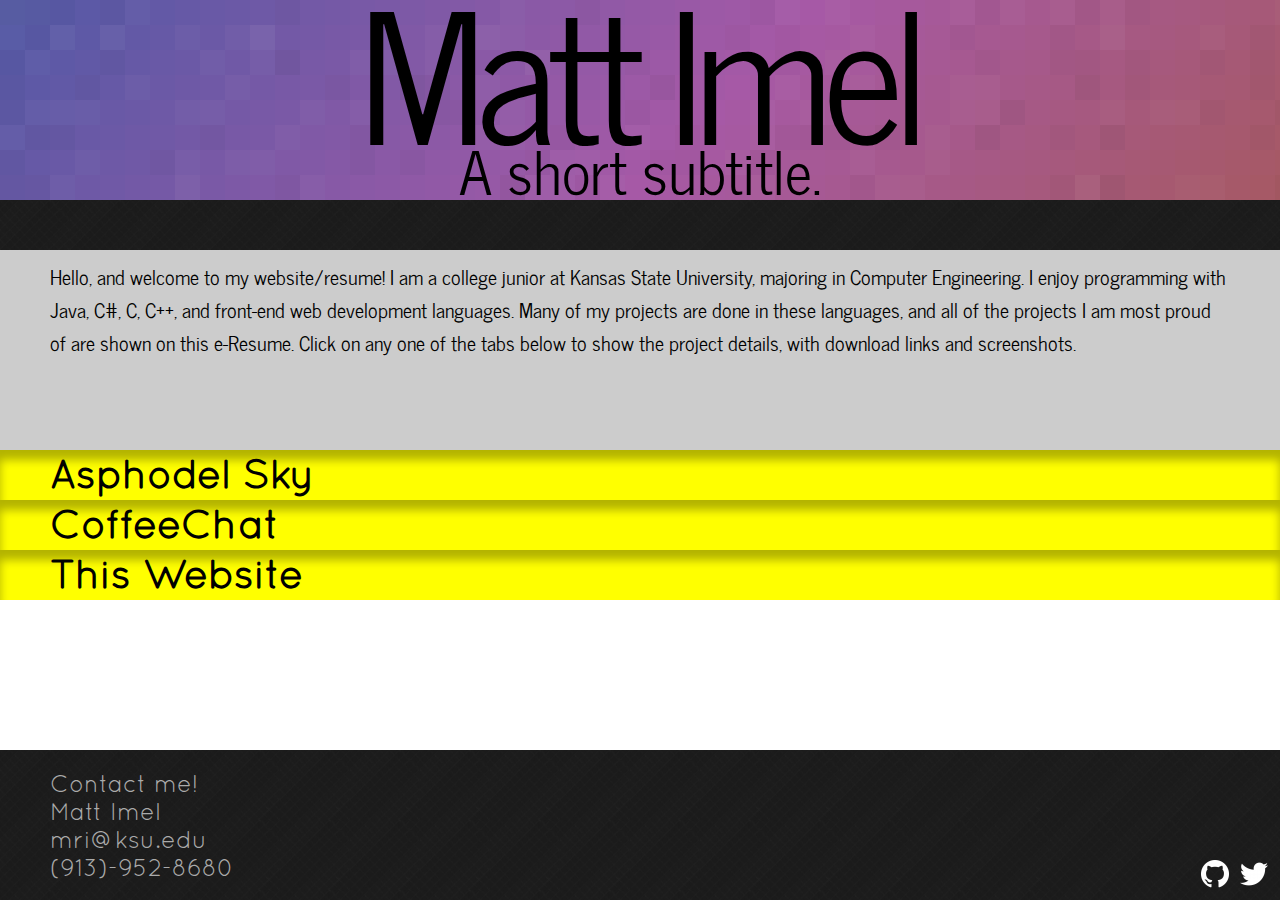
==== index.html @ c0eb5313 "Initial Commit" ====
<html>
	<head>
		<title>Matt Imel's Domain</title>
		<meta charset="UTF-8" />
		<link rel="stylesheet" type="text/css" href="css/desktop.css" />
		<link rel="stylesheet" type="text/css" href="css/testPI.css" />

		<script type="text/javascript" src="js/jquery-2.2.4.min.js"></script>

		<script type="text/javascript" src="js/headerbkgd.js" defer></script>
		<!-- Alternate b/w css in testPI and inject script -->
		<script type="text/javascript" src="js/projectinject.js" defer></script>

	</head>

	<body>
		<div id="modal_wrapper">
			<div id="modal_picture">
				<div id="modal_left"></div>
				<div id="modal_right"></div>
			</div>
		</div>
		<div id="omniencapsulator">
			<header id="body_header">
				<canvas id="header_bkgd_animated" width="3940" height="200">
					Apologies, it looks like canvas is not working.
				</canvas>

				<div id="sig_encapsulator">
					<div id="signature">
						Matt Imel
					</div>
					<div id="sig_subtitle">
						A short subtitle.
					</div>
				</div>

				<nav id="header_navbar">
				</nav>
			</header>

			<article id="body_content">
				Hello, and welcome to my website/resume! I am a college junior at Kansas State University, majoring in Computer Engineering.
				I enjoy programming with Java, C#, C, C++, and front-end web development languages.
				Many of my projects are done in these languages, and all of the projects I am most proud of are shown on this e-Resume.
				Click on any one of the tabs below to show the project details, with download links and screenshots.
			</article>

			<div id="projects_list">
				<!-- NOTE: projectinject.js content goes here -->
			</div>

			<footer id="body_footer">
				<span id="footer_contact">Contact me!<br />Matt Imel<br />mri@ksu.edu<br />(913)-952-8680</span>
				<nav id="footer_icon_bar">
					<a target="_blank" href="https://github.com/Mimel"><img src="img/_icons/github_32px.png" /></a>
					<img src="img/_icons/twitter_32px.png" />
				</nav>
			</footer>
		</div>
	</body>
</html>
---- css/desktop.css ----
/** For desktop computers */
@font-face {
  font-family: News Cycle;
  src: url(../fonts/NewsCycle-Regular.ttf);
}

html {
    position: relative;
    min-height: 100%;
}

body {
    margin: 0 0 150px;
}

* {
  margin: 0;
  padding: 0;
}

#omniencapsulator {
  background-color: #000000;
  width: 100%;
}

#body_header {
  height: 250px;
  width: inherit;

  position: relative;
  overflow: hidden;
}

#header_bkgd_animated {
  height: 200px;
  position: relative;
  z-index: 0;
}

#header_navbar {
  height: 50px;
  width: inherit;

  position: absolute;
  bottom: 0;
  left: 0;

  z-index: 10;

  background-image: url("../img/_backgrounds/office.png");
}

#body_content {
  height: 200px;
  width: 100%;

  padding-left: 50px;
  padding-right: 50px;
  padding-top: 10px;
  box-sizing: border-box;

  font-size: 20px;
  font-family: News Cycle;

  background-color: #CCCCCC;
}

#body_footer {
  display: table;

  position: absolute;
  left: 0;
  bottom: 0;

  height: 150px;
  width: 100%;

  padding-left: 50px;
  box-sizing: border-box;

  background-image: url("../img/_backgrounds/office.png");

  color: #AAAAAA;
  font-family: Quicksand;
  font-size: 24px;
  line-height: 28px;
}

#footer_contact {
  display: table-cell;
  vertical-align: middle;
}

#footer_icon_bar {
  position: absolute;
  right: 10px;
  bottom: 10px;

  width: 200px; /* TEMP */
  height: 32px;

  text-align: right;
}

#sig_encapsulator {
  position: absolute;
  top: 25px;
  left: 0;
  right: 0;

  font-family: News Cycle;
}

#signature {
  width: 900px;

  font-size: 180px;
  line-height: 90px;

  text-align: center;
}

#sig_subtitle {
  width: 900px;

  font-size: 60px;
  line-height: 110px;

  text-align: center;
}

#projects_list {
  width: inherit;

  background-color: #008800;
}

/* MODAL COMPONENTS */

#modal_wrapper {
  position: fixed;
  display: none;

  z-index: 999;

  height: 100%;
  width: 100%;

  background-color: rgba(0,0,0,0.5);
}

#modal_picture {
  height: 400px;
  width: 600px;
  background-image: url("../img/placeholders/placeholder.png");
}

#modal_left {
  height: inherit;
  width: 50px;

  float: left;

  background-color: #FFFFFF;
}

#modal_right {
  height: inherit;
  width: 50px;

  float: right;

  background-color: #000000;
}

#modal_details {

}

/* Injection starts to fail */
@media (max-width: 1320px) {
  #signature {
    width: 700px;

    margin: 0 auto;

    letter-spacing: -10px;
    text-align: center;
  }

  #sig_subtitle {
      width: 700px;
      margin: 0 auto;

      text-align: center;
  }
}

/* Header starts to fail; small tablets and phones */
@media (max-width: 700px) {
    #signature {
      width: 90%;
      margin: 0 5%;

      font-size: 25vw;
      letter-spacing: -5px;
      text-align: center;
    }

    #sig_subtitle {
      width: 90%;
      margin: 0 5%;
      padding-top: 7vw;

      font-size: 10vw;
      line-height: 10px;
    }

    #body_footer {
      padding-left: 0;
      padding-top: 20px;

      font-size: 18px;
      line-height: 20px;
    }

    #footer_contact {
      vertical-align: top;
      text-align: center;
    }
}
---- css/testPI.css ----
@font-face {
    font-family: Quicksand;
    src: url("../fonts/Quicksand-Regular.otf");
}

.proj_item_wrapper {
    width: inherit;
    overflow: hidden;
    background-color: #ffff00;
}

.proj_upborder {
    height: 0px;
    width: inherit;
    background-image: url("../img/_backgrounds/office.png");
}

.proj_bkgd {
    height: 50px;
    width: inherit;
    box-sizing: border-box;
    padding-left: 50px;

    box-shadow: inset 0 10px 10px rgba(0, 0, 0, 0.3);
}

.proj_bkgd > * {
    display: inline-block;
    vertical-align: top;
}

.proj_title {
    font-family: Quicksand;
    font-size: 40px;

    text-align: right;
}

.proj_desc {
    width: 500px;
    font-family: Quicksand;
    font-size: 23px;
    text-align: right;
}

.proj_show_expanded {
    opacity: 0;
}

.proj_show_expanded > * {
    display: inline-block;
    vertical-align: top;
}

.proj_vert_divide {
    height: 260px;
    width: 20px;

    background-color: #000000;
}

.proj_links {
    height: 260px;
    width: 200px;
}

.proj_downloadImg {
    position: absolute;
    right: 0px;
}

.proj_downloadInst {
    position: relative;

    height: 50px;
    width: inherit;

    font-family: Quicksand;
    font-size: 25px;
    color: #AAAAAA;

    background-image: url("../img/_backgrounds/footer_lodyas_2.png");
    background-color: #FF0FFF;

    padding-top: 10px;
    margin-bottom: 10px;

    overflow: hidden;
}

.proj_extInst {
    height: 30px;
    width: inherit;

    font-family: Quicksand;
    font-size: 25px;
    color: #AAAAAA;

    background-image: url("../img/_backgrounds/footer_lodyas_2.png");
    background-color: #FF0FFF;
}

.proj_gallery {
    margin-top: -10px; /* properly align galleryImage with 10px offset */
    height: 260px;
    width: 385px; /* 115*3 + 10*4 (gallery images + margins) */
}

.proj_galleryImage {
    height: 115px;
    width: 115px;

    margin: 10px 0 0 10px;

    float: left;

    background-color: #8333FF;

    overflow: hidden;
}

/* Standard injection starts to fail */
@media (max-width: 1320px) {

    .proj_title {
        font-family: Quicksand;
        font-size: 40px !important;

        text-align: left;
    }

    .proj_desc {
        width: 300px;
        font-family: Quicksand;
        font-size: 23px;
        text-align: left;
    }
    /*EDIT ALL BELOW, TODO */
    .proj_gallery {
        height: 280px;
        width: 190px; /* 80*2 + 10*3 (gallery images + margins) */
    }

    .proj_galleryImage {
        height: 80px;
        width: 80px;

        margin: 10px 0 0 10px;

        float: left;

        background-color: #8333FF;

        overflow: hidden;
    }
}

/* Gallery starts to drop into blackness; vertical space (rather than
   horizontal dividers) separate synopsis, downloads, gallery */
@media (max-width: 815px) {
    .proj_synopsis {
        width: 80%;
        margin: 0 10%;
    }

    .proj_bkgd {
        box-sizing: content-box;
        padding-left: 0;
    }

    .proj_bkgd > * {
        display: block;
        vertical-align: baseline;

        overflow: hidden;
    }

    .proj_title {
        width: 90%;
        margin: 0px 5% 0 5%;

        overflow: hidden;
        white-space: nowrap;
        text-align: center;
        text-overflow: ellipsis;
    }

    .proj_desc {
        width: 90%;
        margin: 0 5%;
    }

    .proj_show_expanded > * {
        display: block;
        vertical-align: baseline;
        overflow: hidden;
    }

    .proj_vert_divide {
    display: none;
    }

    .proj_links {
        height: auto;
        margin: 10px auto 0 auto;
    }

    .proj_gallery {
        height: 190px;
        width: 280px; /* 80*2 + 10*3 (gallery images + margins) */

        margin: 0 auto 30px auto;
    }

    .proj_galleryImage {
        height: 80px;
        width: 80px;

        margin: 10px 0 0 10px;

        float: left;

        background-color: #8333FF;

    }
}
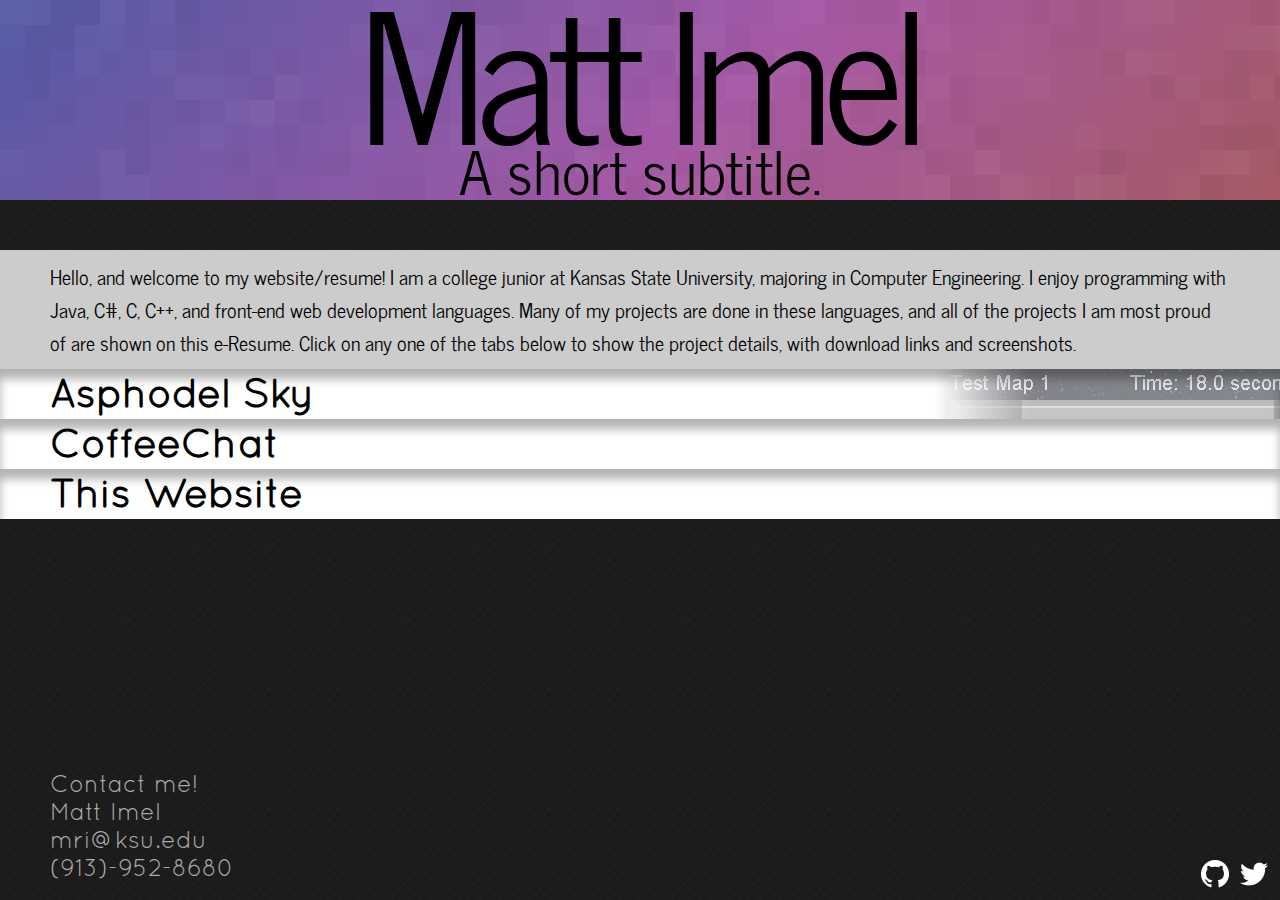
==== commit 8a200bd5: "Fixed Modals" ====
--- a/index.html
+++ b/index.html
@@ -1,3 +1,4 @@
+<!DOCTYPE HTML>
 <html>
 	<head>
 		<title>Matt Imel's Domain</title>
--- a/css/desktop.css
+++ b/css/desktop.css
@@ -7,6 +7,8 @@
 html {
     position: relative;
     min-height: 100%;
+
+    background-image: url("../img/_backgrounds/office.png");
 }
 
 body {
@@ -51,12 +53,10 @@
 }
 
 #body_content {
-  height: 200px;
-  width: 100%;
-
-  padding-left: 50px;
-  padding-right: 50px;
-  padding-top: 10px;
+  height: auto;
+  width: 100%;
+
+  padding: 10px 50px;
   box-sizing: border-box;
 
   font-size: 20px;
@@ -132,7 +132,7 @@
 #projects_list {
   width: inherit;
 
-  background-color: #008800;
+  background-color: #FF00FF;
 }
 
 /* MODAL COMPONENTS */
@@ -161,7 +161,7 @@
 
   float: left;
 
-  background-color: #FFFFFF;
+  background-color: rgba(200, 200, 200, 0.5);
 }
 
 #modal_right {
@@ -170,7 +170,7 @@
 
   float: right;
 
-  background-color: #000000;
+  background-color: rgba(200, 200, 200, 0.5);
 }
 
 #modal_details {
@@ -198,6 +198,11 @@
 
 /* Header starts to fail; small tablets and phones */
 @media (max-width: 700px) {
+
+    #body_content {
+        padding: 10px 20px;
+    }
+
     #signature {
       width: 90%;
       margin: 0 5%;
--- a/css/testPI.css
+++ b/css/testPI.css
@@ -6,7 +6,7 @@
 .proj_item_wrapper {
     width: inherit;
     overflow: hidden;
-    background-color: #ffff00;
+    background-color: #FFFFFF;
 }
 
 .proj_upborder {
@@ -54,7 +54,10 @@
 
 .proj_vert_divide {
     height: 260px;
-    width: 20px;
+    width: 0px;
+
+    border-left: 2px solid #BBBBBB;
+    border-right: 2px solid #EEEEEE;
 
     background-color: #000000;
 }
@@ -62,6 +65,9 @@
 .proj_links {
     height: 260px;
     width: 200px;
+
+    margin-left: 10px;
+    margin-right: 10px;
 }
 
 .proj_downloadImg {
@@ -103,12 +109,12 @@
 .proj_gallery {
     margin-top: -10px; /* properly align galleryImage with 10px offset */
     height: 260px;
-    width: 385px; /* 115*3 + 10*4 (gallery images + margins) */
+    width: 415px; /* 115*3 + 10*4 (gallery images + margins) */
 }
 
 .proj_galleryImage {
-    height: 115px;
-    width: 115px;
+    height: 125px;
+    width: 125px;
 
     margin: 10px 0 0 10px;
 
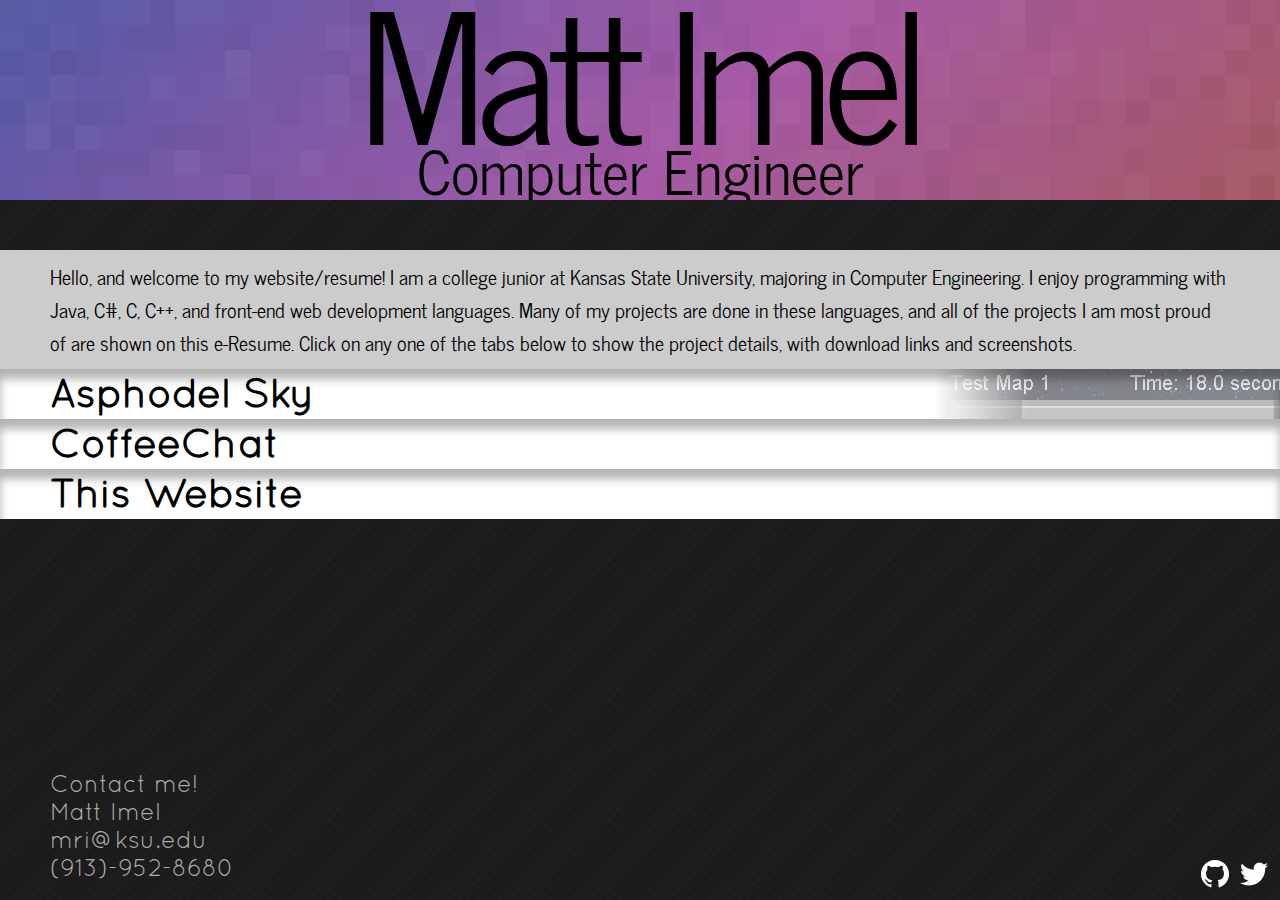
==== commit d98df708: "Fixed Modals" ====
--- a/index.html
+++ b/index.html
@@ -19,6 +19,7 @@
 			<div id="modal_picture">
 				<div id="modal_left"></div>
 				<div id="modal_right"></div>
+				<div id="modal_details"></div>
 			</div>
 		</div>
 		<div id="omniencapsulator">
@@ -32,7 +33,7 @@
 						Matt Imel
 					</div>
 					<div id="sig_subtitle">
-						A short subtitle.
+						Computer Engineer
 					</div>
 				</div>
 
--- a/css/desktop.css
+++ b/css/desktop.css
@@ -161,6 +161,13 @@
 
   float: left;
 
+  background-color: rgba(200, 200, 200, 0.2);
+  background-image: url("../img/_icons/arrow_left.png");
+  background-repeat: no-repeat;
+  background-position: center center;
+}
+
+#modal_left:hover {
   background-color: rgba(200, 200, 200, 0.5);
 }
 
@@ -170,11 +177,21 @@
 
   float: right;
 
+  background-color: rgba(200, 200, 200, 0.2);
+  background-image: url("../img/_icons/arrow_right.png");
+  background-repeat: no-repeat;
+  background-position: center center;
+}
+
+#modal_right:hover {
   background-color: rgba(200, 200, 200, 0.5);
 }
 
 #modal_details {
-
+  position: absolute;
+  bottom: 0px;
+  height: 50px;
+  background-color: rgb(200, 150, 100);
 }
 
 /* Injection starts to fail */
@@ -200,6 +217,7 @@
 @media (max-width: 700px) {
 
     #body_content {
+        font-size: 16px;
         padding: 10px 20px;
     }
 
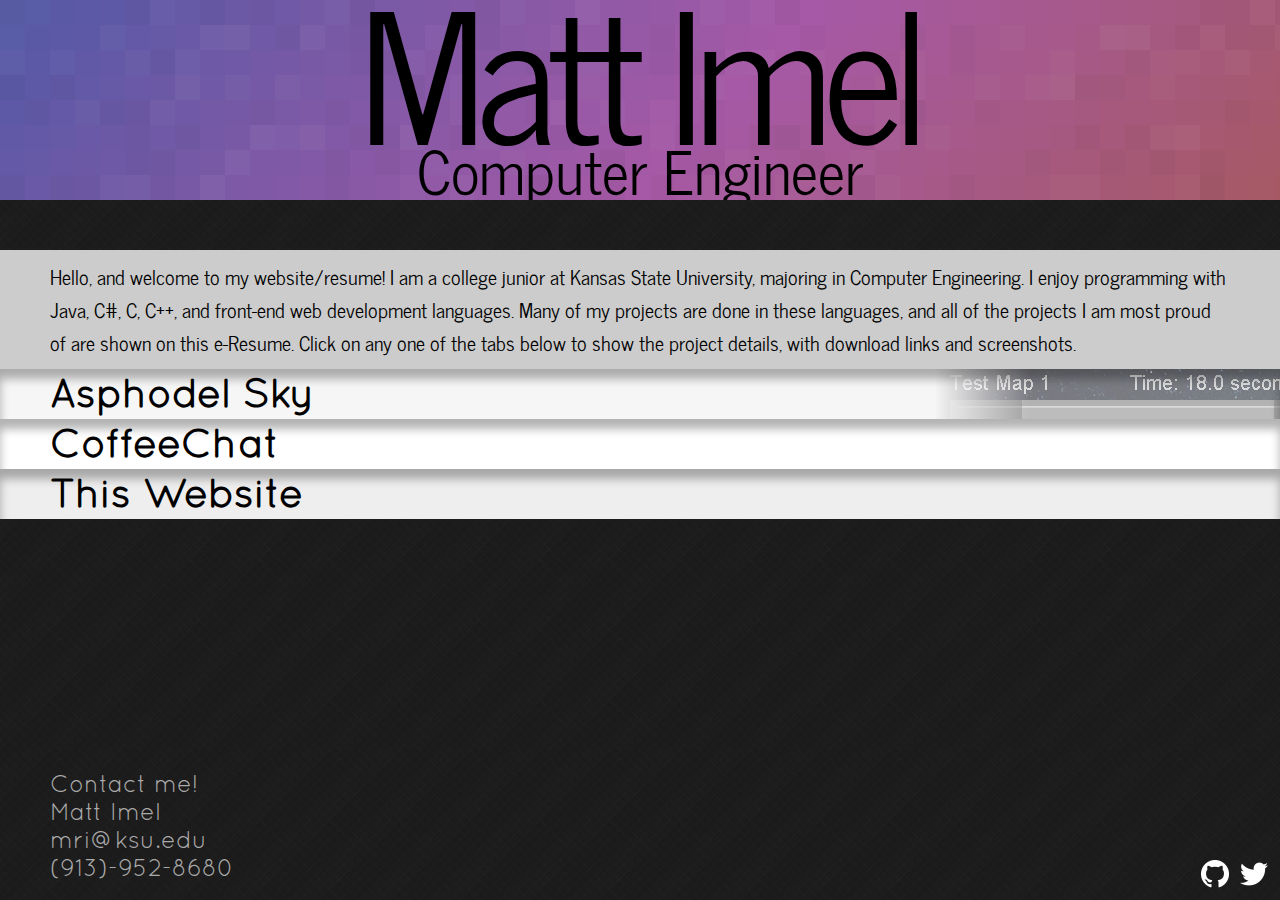
==== commit e192830c: "Visual Fixes" ====
--- a/index.html
+++ b/index.html
@@ -56,7 +56,7 @@
 				<span id="footer_contact">Contact me!<br />Matt Imel<br />mri@ksu.edu<br />(913)-952-8680</span>
 				<nav id="footer_icon_bar">
 					<a target="_blank" href="https://github.com/Mimel"><img src="img/_icons/github_32px.png" /></a>
-					<img src="img/_icons/twitter_32px.png" />
+                    <a target="_blank" href="link?"><img src="img/_icons/twitter_32px.png" /></a>
 				</nav>
 			</footer>
 		</div>
--- a/css/testPI.css
+++ b/css/testPI.css
@@ -6,6 +6,10 @@
 .proj_item_wrapper {
     width: inherit;
     overflow: hidden;
+    background-color: #EEEEEE;
+}
+
+.proj_item_wrapper:hover {;
     background-color: #FFFFFF;
 }
 
@@ -70,6 +74,12 @@
     margin-right: 10px;
 }
 
+.proj_link_disablable {
+    pointer-events: none;
+    cursor: default;
+    text-decoration: none;
+}
+
 .proj_downloadImg {
     position: absolute;
     right: 0px;
@@ -84,7 +94,7 @@
     font-family: Quicksand;
     font-size: 25px;
     color: #AAAAAA;
-
+    
     background-image: url("../img/_backgrounds/footer_lodyas_2.png");
     background-color: #FF0FFF;
 
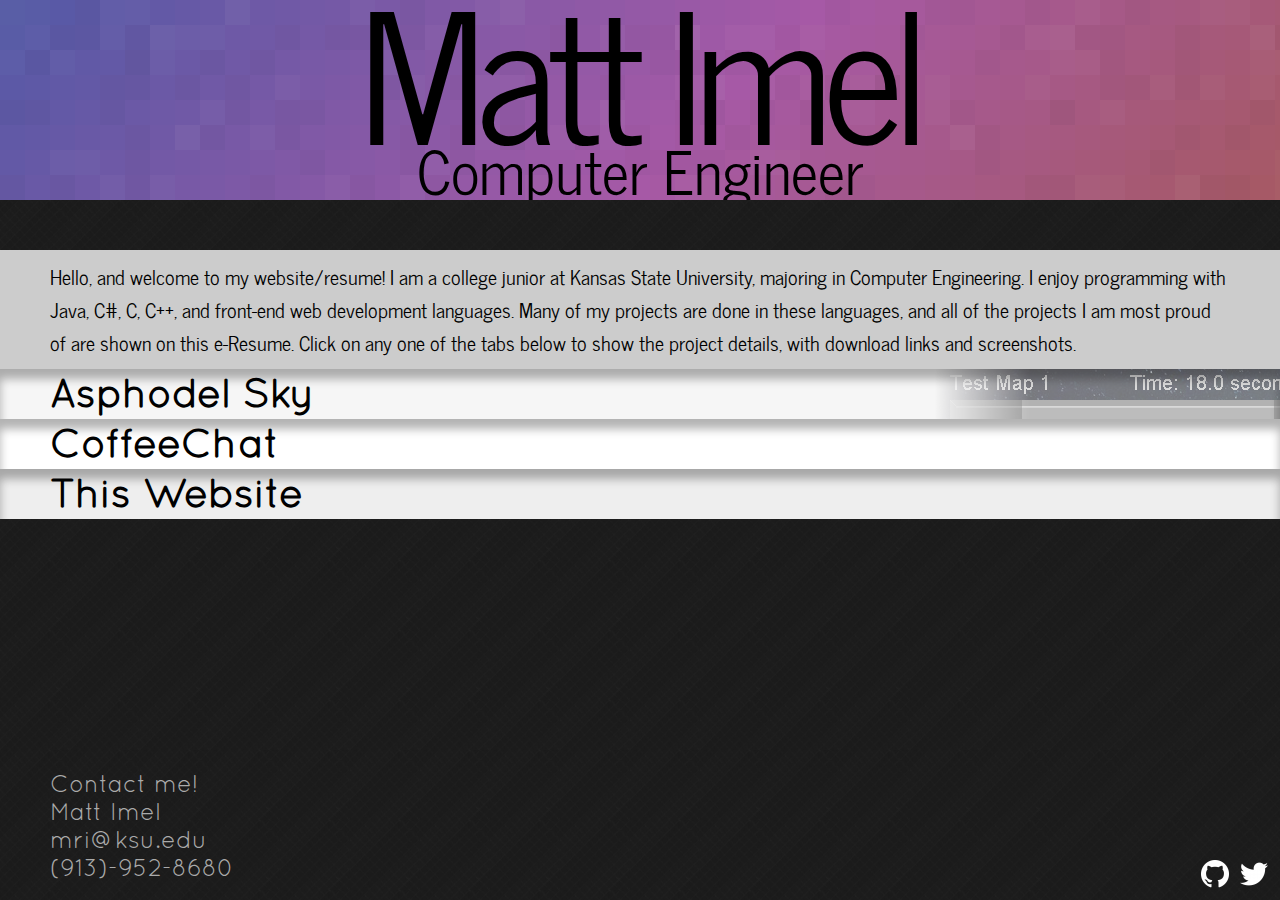
==== commit 6ade6bd7: "Double Click Fix" ====
--- a/index.html
+++ b/index.html
@@ -7,7 +7,7 @@
 		<link rel="stylesheet" type="text/css" href="css/testPI.css" />
 
 		<script type="text/javascript" src="js/jquery-2.2.4.min.js"></script>
-
+        <script type="text/javascript" src="js/velocity.js"></script>
 		<script type="text/javascript" src="js/headerbkgd.js" defer></script>
 		<!-- Alternate b/w css in testPI and inject script -->
 		<script type="text/javascript" src="js/projectinject.js" defer></script>
--- a/css/testPI.css
+++ b/css/testPI.css
@@ -75,7 +75,7 @@
 }
 
 .proj_link_disablable {
-    pointer-events: none;
+    display: none;
     cursor: default;
     text-decoration: none;
 }
@@ -136,7 +136,7 @@
 }
 
 /* Standard injection starts to fail */
-@media (max-width: 1320px) {
+@media (max-device-width: 1320px) {
 
     .proj_title {
         font-family: Quicksand;
@@ -173,7 +173,7 @@
 
 /* Gallery starts to drop into blackness; vertical space (rather than
    horizontal dividers) separate synopsis, downloads, gallery */
-@media (max-width: 815px) {
+@media (max-device-width: 815px) {
     .proj_synopsis {
         width: 80%;
         margin: 0 10%;
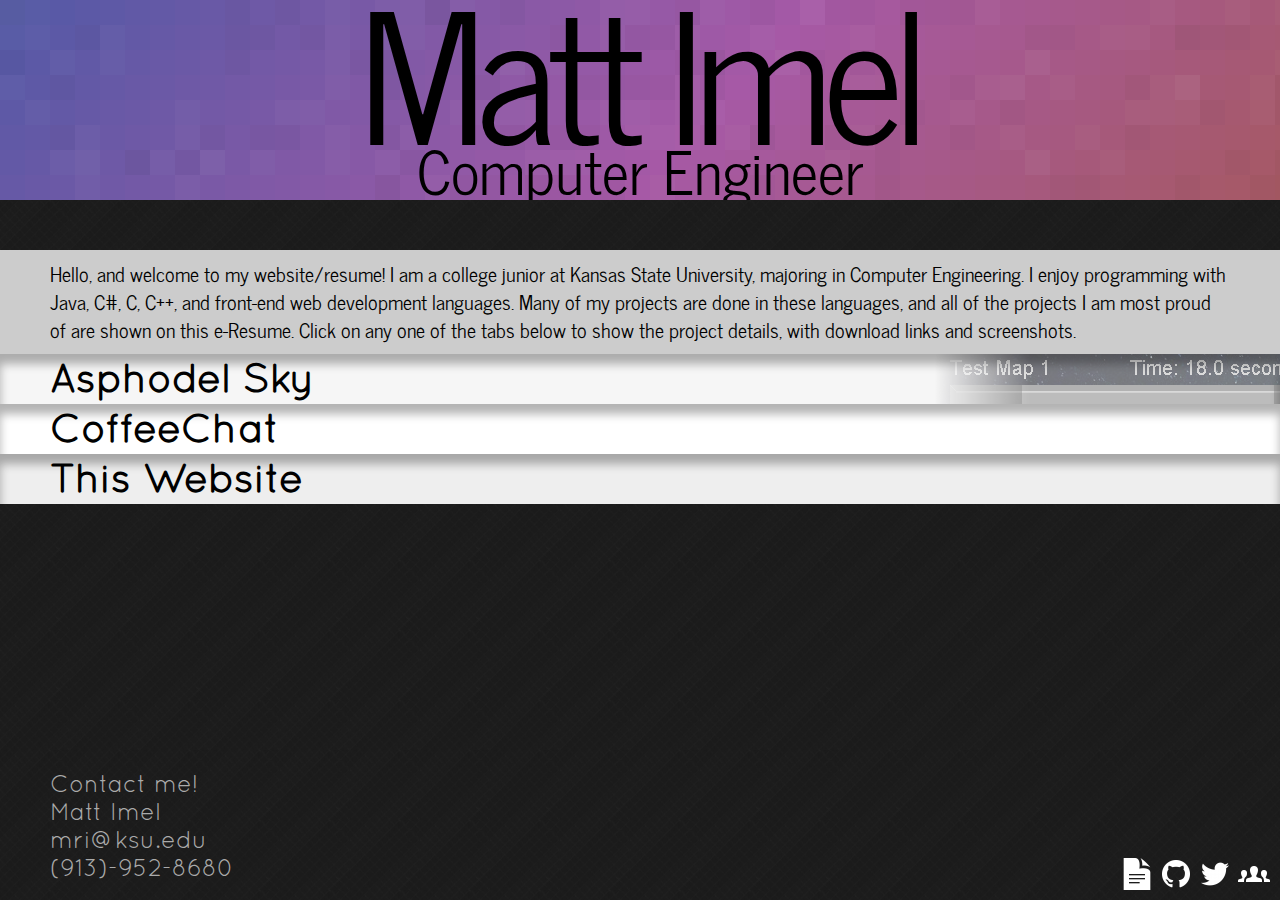
==== commit 773e794f: "Added Credits, Extra icons" ====
--- a/index.html
+++ b/index.html
@@ -2,7 +2,7 @@
 <html>
 	<head>
 		<title>Matt Imel's Domain</title>
-		<meta charset="UTF-8" />
+		<meta charset="UTF-8" name="viewport" content="width=device-width"/>
 		<link rel="stylesheet" type="text/css" href="css/desktop.css" />
 		<link rel="stylesheet" type="text/css" href="css/testPI.css" />
 
@@ -49,16 +49,19 @@
 			</article>
 
 			<div id="projects_list">
-				<!-- NOTE: projectinject.js content goes here -->
+				<!-- NOTE: projectinject.js content gn  oes here -->
 			</div>
 
 			<footer id="body_footer">
 				<span id="footer_contact">Contact me!<br />Matt Imel<br />mri@ksu.edu<br />(913)-952-8680</span>
 				<nav id="footer_icon_bar">
+                    <a target="_blank" href="link?"><img src="img/_icons/resume-32.png" /></a>
 					<a target="_blank" href="https://github.com/Mimel"><img src="img/_icons/github_32px.png" /></a>
                     <a target="_blank" href="link?"><img src="img/_icons/twitter_32px.png" /></a>
+                    <a href="credits.html"><img src="img/_icons/credits-32.png" /></a>
 				</nav>
 			</footer>
 		</div>
+        
 	</body>
-</html>
+</html>--- a/css/desktop.css
+++ b/css/desktop.css
@@ -61,6 +61,7 @@
 
   font-size: 20px;
   font-family: News Cycle;
+  line-height: 28px;
 
   background-color: #CCCCCC;
 }
--- a/css/testPI.css
+++ b/css/testPI.css
@@ -136,7 +136,7 @@
 }
 
 /* Standard injection starts to fail */
-@media (max-device-width: 1320px) {
+@media (max-width: 1320px) {
 
     .proj_title {
         font-family: Quicksand;
@@ -173,7 +173,7 @@
 
 /* Gallery starts to drop into blackness; vertical space (rather than
    horizontal dividers) separate synopsis, downloads, gallery */
-@media (max-device-width: 815px) {
+@media (max-width: 815px) {
     .proj_synopsis {
         width: 80%;
         margin: 0 10%;
